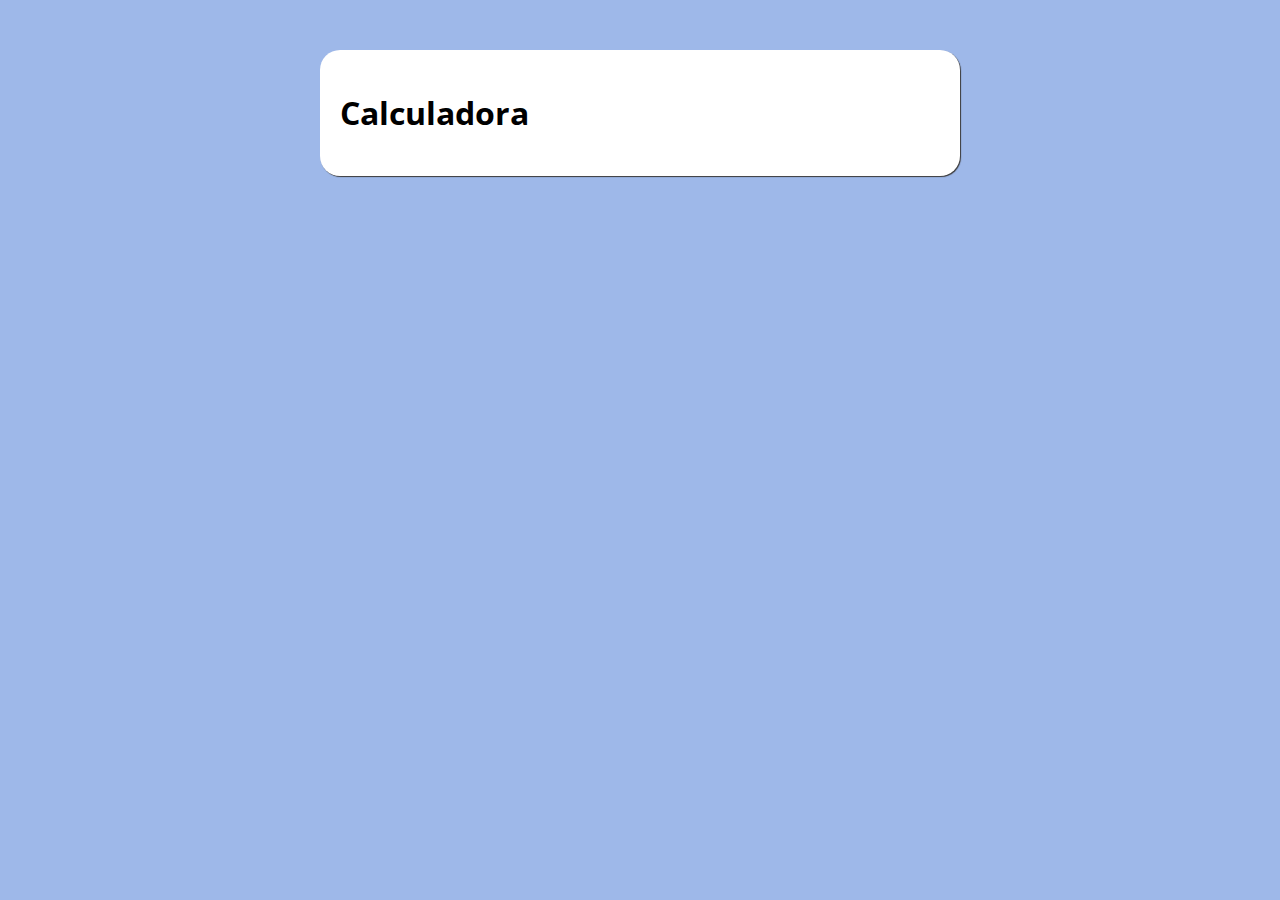
==== Curso-JavaSript-TypeScript/Módulo 2 (JavaScript avançado)/aula76 (Projeto calculadora)/assets/index.html @ 59c1e92e "Create a new exercice." ====
<!DOCTYPE html>
<html lang="pt-br">

<head>
    <meta charset="UTF-8">
    <meta name="viewport" content="width=device-width, initial-scale=1.0">
    <title>Modelo HTML</title>
    <link rel="stylesheet" href="css/style.css">
    
</head>

<body>
    <section class="container">
        <h1>Calculadora</h1>
        <table>
            <thead>
                <tr>
                  
                </tr>
            </thead>
        </table>
    </section>
    <script src="js/scriptMain.js"></script>
</body>

</html>
---- Curso-JavaSript-TypeScript/Módulo 2 (JavaScript avançado)/aula76 (Projeto calculadora)/assets/css/style.css ----
@charset "UTF-8";
@import url('https://fonts.googleapis.com/css2?family=Open+Sans&display=swap');
:root{
    --primary-color: rgb(158, 184, 233); 
}
*{
    box-sizing: border-box;
    outline: 0;

}
body{
    margin: 0px;
    padding: 0px;
    background-color: var(--primary-color);
    font-family: 'Open sans', sans-serif;
}
.container{
    max-width: 640px;
    margin: 50px auto;
    padding: 20px;
    background-color: white;
    border-radius: 20px;
    box-shadow: 1px 1px 1px rgb(58, 57, 57);
   
}
form input, form label, form button{
    display: block;
    width: 80%;
    margin-bottom: 10px;
    border-radius: 10px;
}
form input{
    border: 1px solid black;
}
form input{
    padding: 0px 20px;
    height: 40px;
}
form button{
    width: 30%;
    color: rgb(255, 255, 255);
    background-color: rgb(0, 0, 0);
    padding: 10px;
    border-radius: 5px;
    border: 1px solid black;
}
form button:hover{
    background-color: rgb(158, 241, 237) ;
    color: black;
    cursor:pointer;
}
form input:focus{
    outline: 1px solid var(--primary-color);
}
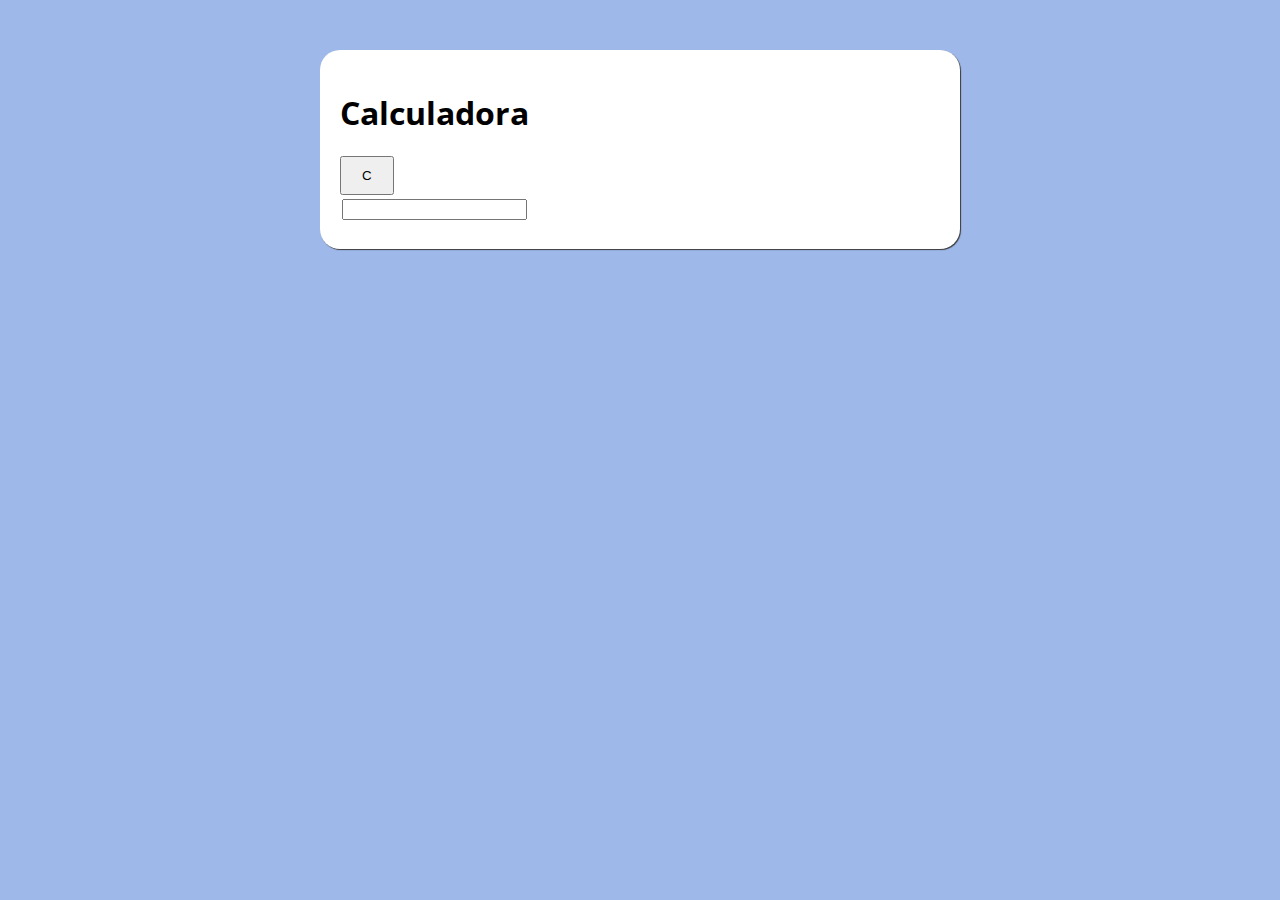
==== commit 3cbf6ff9: "update project calculator." ====
--- a/Curso-JavaSript-TypeScript/Módulo 2 (JavaScript avançado)/aula76 (Projeto calculadora)/assets/index.html
+++ b/Curso-JavaSript-TypeScript/Módulo 2 (JavaScript avançado)/aula76 (Projeto calculadora)/assets/index.html
@@ -12,12 +12,11 @@
 <body>
     <section class="container">
         <h1>Calculadora</h1>
-        <table>
-            <thead>
-                <tr>
-                  
-                </tr>
-            </thead>
+        <table class="table-calculator">
+            <tr>
+                <td colspan="4"><input type="text" class="display"></td>
+            </tr>
+            <tr><button>C</button></tr>
         </table>
     </section>
     <script src="js/scriptMain.js"></script>
--- a/Curso-JavaSript-TypeScript/Módulo 2 (JavaScript avançado)/aula76 (Projeto calculadora)/assets/css/style.css
+++ b/Curso-JavaSript-TypeScript/Módulo 2 (JavaScript avançado)/aula76 (Projeto calculadora)/assets/css/style.css
@@ -23,25 +23,23 @@
     box-shadow: 1px 1px 1px rgb(58, 57, 57);
    
 }
-form input, form label, form button{
+form input, form label{
     display: block;
-    width: 80%;
+    width: 100%;
     margin-bottom: 10px;
-    border-radius: 10px;
 }
-form input{
+input#values-calculator{
     border: 1px solid black;
-}
-form input{
     padding: 0px 20px;
+    font-size: 1.1em;
     height: 40px;
+    text-align: right;
 }
 form button{
     width: 30%;
     color: rgb(255, 255, 255);
     background-color: rgb(0, 0, 0);
     padding: 10px;
-    border-radius: 5px;
     border: 1px solid black;
 }
 form button:hover{
@@ -51,4 +49,13 @@
 }
 form input:focus{
     outline: 1px solid var(--primary-color);
+}
+.table-calculator{
+    width: 400px;
+}
+td{
+    padding: 0px 10px 5px 0px;
+}
+button {
+    padding: 10px 20px 10px 20px;
 }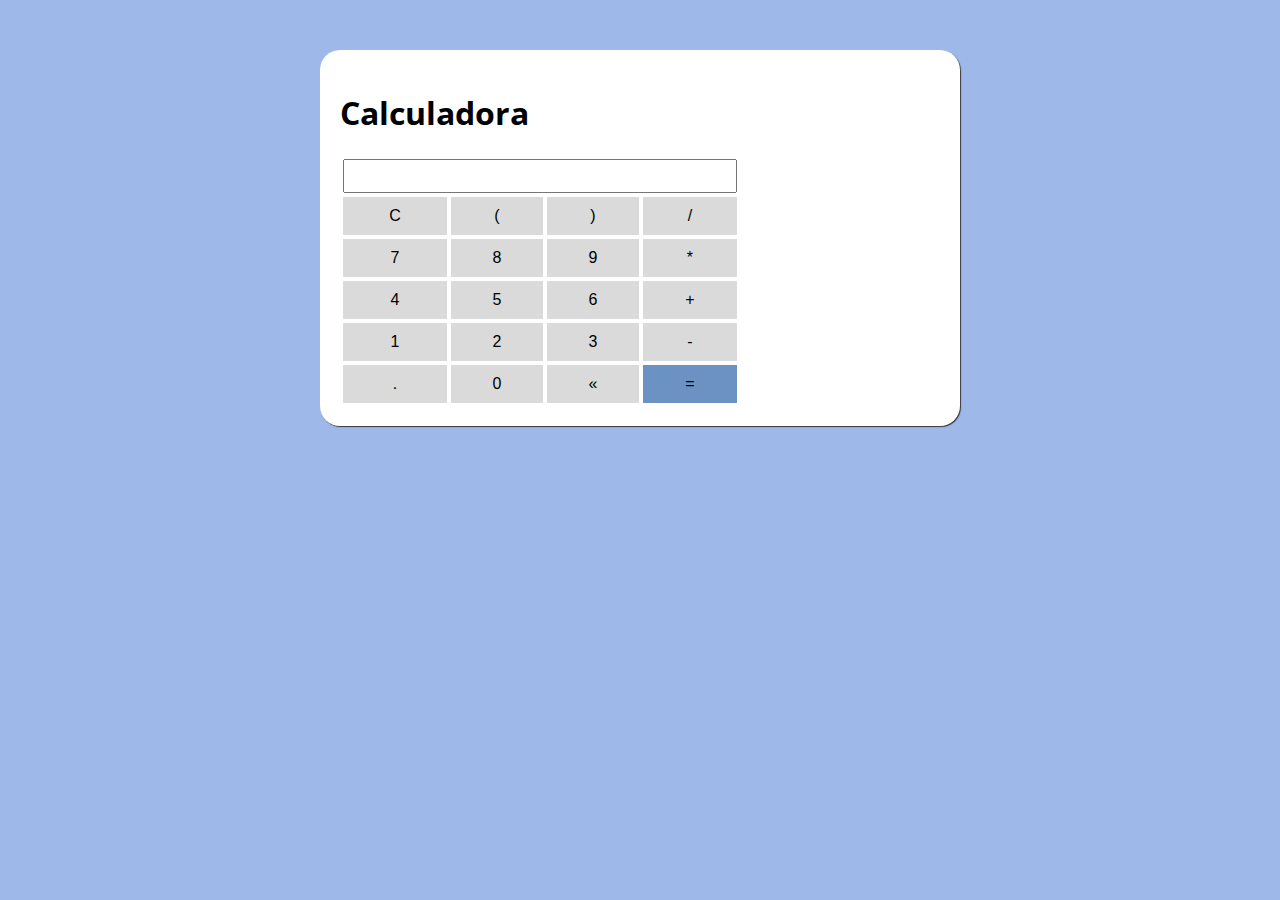
==== commit 721cd9ef: "Update project." ====
--- a/Curso-JavaSript-TypeScript/Módulo 2 (JavaScript avançado)/aula76 (Projeto calculadora)/assets/index.html
+++ b/Curso-JavaSript-TypeScript/Módulo 2 (JavaScript avançado)/aula76 (Projeto calculadora)/assets/index.html
@@ -16,7 +16,39 @@
             <tr>
                 <td colspan="4"><input type="text" class="display"></td>
             </tr>
-            <tr><button>C</button></tr>
+            <tr>
+                <td><button class="btn btn-clear">C</button></td>
+                <td><button class="btn btn-num">(</button></td>
+                <td><button class="btn btn-num">)</button></td>
+                <td><button class="btn btn-num">/</button></td>
+            </tr>
+            <tr>
+                <td><button class="btn btn-num">7</button></td>
+                <td><button class="btn btn-num">8</button></td>
+                <td><button class="btn btn-num">9</button></td>
+                <td><button class="btn btn-num">*</button></td>
+            </tr>
+            <tr>
+                <td><button class="btn btn-num">4</button></td>
+                <td><button class="btn btn-num">5</button></td>
+                <td><button class="btn btn-num">6</button></td>
+                <td><button class="btn btn-num">+</button></td>
+            </tr>
+            </tr>
+            <tr>
+                <td><button class="btn btn-num">1</button></td>
+                <td><button class="btn btn-num">2</button></td>
+                <td><button class="btn btn-num">3</button></td>
+                <td><button class="btn btn-num">-</button></td>
+            </tr>
+            </tr>
+            <tr>
+                <td><button class="btn btn-num">.</button></td>
+                <td><button class="btn btn-num">0</button></td>
+                <td><button class="btn btn-del">&laquo;</button></td>
+                <td><button class="btn btn-equals">=</button></td>
+            </tr>
+            </tr>
         </table>
     </section>
     <script src="js/scriptMain.js"></script>
--- a/Curso-JavaSript-TypeScript/Módulo 2 (JavaScript avançado)/aula76 (Projeto calculadora)/assets/css/style.css
+++ b/Curso-JavaSript-TypeScript/Módulo 2 (JavaScript avançado)/aula76 (Projeto calculadora)/assets/css/style.css
@@ -37,7 +37,6 @@
 }
 form button{
     width: 30%;
-    color: rgb(255, 255, 255);
     background-color: rgb(0, 0, 0);
     padding: 10px;
     border: 1px solid black;
@@ -53,9 +52,28 @@
 .table-calculator{
     width: 400px;
 }
-td{
-    padding: 0px 10px 5px 0px;
+.display{
+    font-size: 1.5em;
+    width: 100%;
+    text-align: right;
 }
-button {
-    padding: 10px 20px 10px 20px;
-}+button{
+    width: 100%;
+    padding:5px;
+    padding-top: 10px;
+    padding-bottom: 10px;
+    background-color: rgb(218, 218, 218);
+    border:none;
+    font-size: 1em;
+}
+button:hover{
+    background-color: rgb(179, 179, 179);
+    cursor: pointer;
+}
+.btn-equals{
+    color:rgb(0, 0, 0);
+    background-color: rgb(108, 146, 196);
+}
+.btn-equals:hover{
+    background-color: rgb(149, 171, 212);
+}
